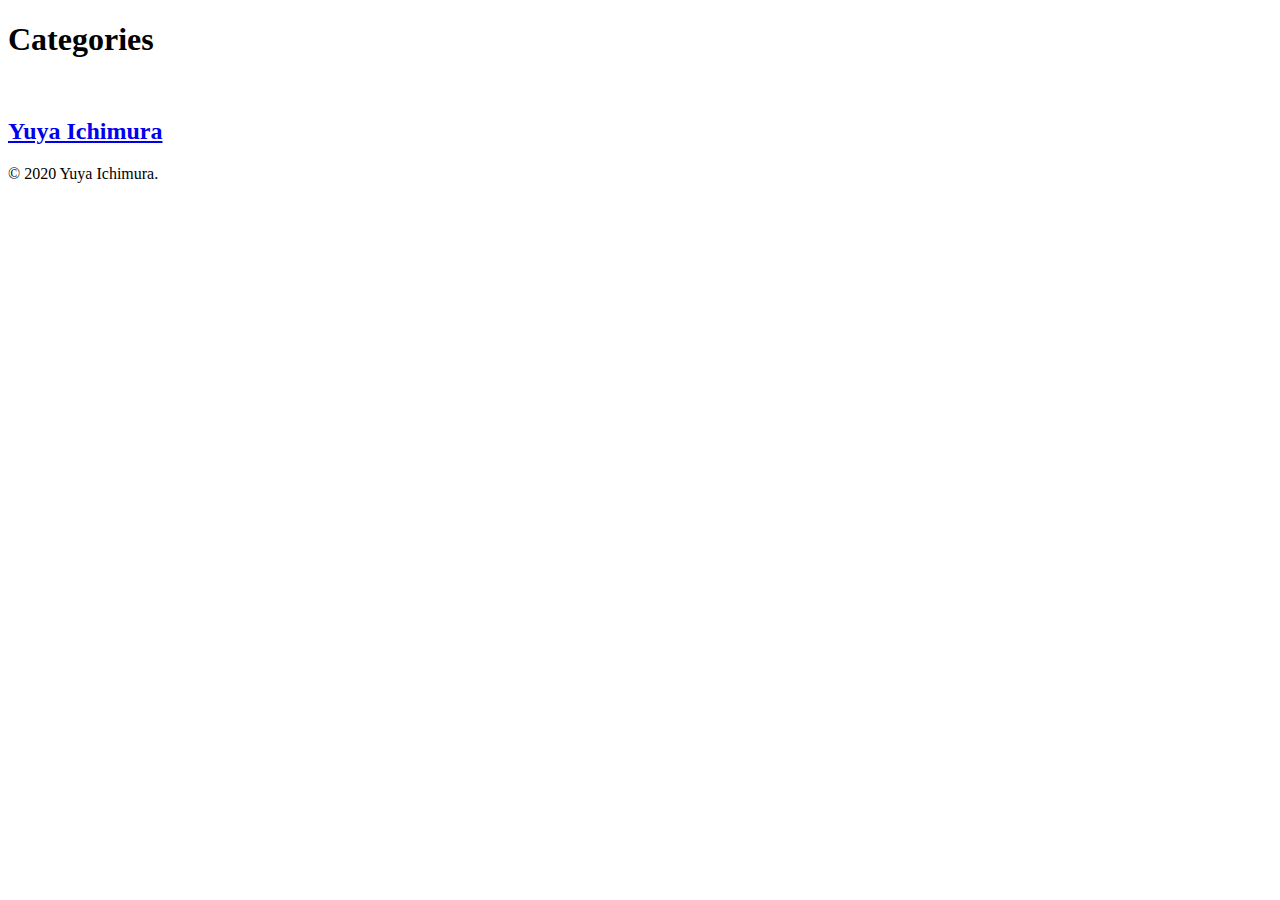
==== public/categories/index.html @ 634f2389 "Initializes basic site" ====
<!DOCTYPE html>
<html>
  <head>
  <title>
      
          Categories - Yuya Ichimura
      
  </title>
  <meta charset="utf-8">
  <meta http-equiv="X-UA-Compatible" content="IE=edge">
  <meta name="viewport" content="width=device-width, initial-scale=1">
  <meta name="author" content="Yuya Ichimura" />
  <link rel="shortcut icon" type="image/x-icon" href="https://yuyaichimura.com/img/favicon.ico">

  
  
  
  
  
  <link rel="stylesheet" href="https://yuyaichimura.com/style.min.6f642c5866835106e8a19b94463576436c99be9e41a8714ab3df3daa95f6bf90.css" integrity="sha256-b2QsWGaDUQbooZuURjV2Q2yZvp5BqHFKs989qpX2v5A=">
  
  
  
  <link rel="stylesheet" href="https://yuyaichimura.com/style-dark.min.0a647fb6c07e04b77b54fa0515d0a683d39ecdb251dba960fe1f966f7ff36fc2.css" media="(prefers-color-scheme: dark)" integrity="sha256-CmR/tsB&#43;BLd7VPoFFdCmg9OezbJR26lg/h&#43;Wb3/zb8I=">
  <link rel="stylesheet" href="https://use.fontawesome.com/releases/v5.8.1/css/all.css" integrity="sha384-50oBUHEmvpQ+1lW4y57PTFmhCaXp0ML5d60M1M7uH2+nqUivzIebhndOJK28anvf" crossorigin="anonymous">

  
  

  <meta property="og:title" content="Categories" />
<meta property="og:description" content="     Dev 
    " />
<meta property="og:type" content="website" />
<meta property="og:url" content="https://yuyaichimura.com/categories/" />

<meta itemprop="name" content="Categories">
<meta itemprop="description" content="     Dev 
    "><meta name="twitter:card" content="summary"/>
<meta name="twitter:image" content="https://yuyaichimura.com//img/yuya.jpg"/>
<meta name="twitter:title" content="Categories"/>
<meta name="twitter:description" content="     Dev 
    "/>

  <!--[if lte IE 9]>
  <script src="https://cdnjs.cloudflare.com/ajax/libs/classlist/1.1.20170427/classList.min.js"></script>
  <![endif]-->

  <!--[if lt IE 9]>
  <script src="https://cdn.jsdelivr.net/npm/html5shiv@3.7.3/dist/html5shiv.min.js"></script>
  <script src="https://cdn.jsdelivr.net/npm/respond.js@1.4.2/dest/respond.min.js"></script>
  <![endif]-->

  </head>

  <body>
    
  <h1>Categories</h1>
  <header>
  
  <div class="avatar">
    <img class="avatarMask" src="https://yuyaichimura.com//img/yuya.jpg" alt="">
    <a href="https://yuyaichimura.com/"><img class="avatar-border" src="https://yuyaichimura.com//img/avatar-border.svg" alt=""></a>
  </div>
  
  <h2><a class="author" href="https://yuyaichimura.com/">Yuya Ichimura</a></h2>
</header>

  
  <div id="tags">
    <ul>
      
    </ul>
  </div>
  <footer>
  <p>
  &copy; 2020 Yuya Ichimura.
  </p>
</footer>


  </body>
</html>
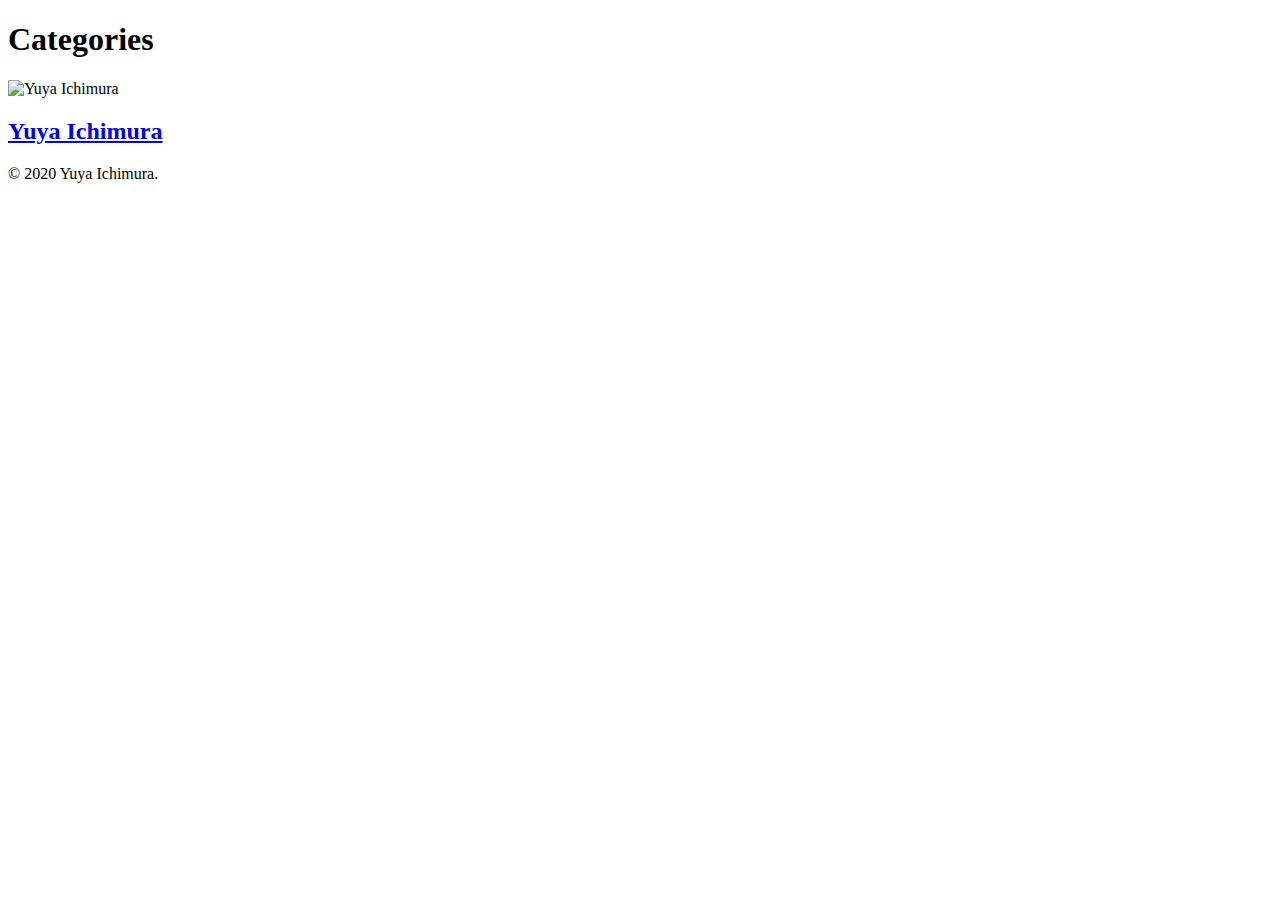
==== commit 2dfbc42a: "Generated files" ====
--- a/public/categories/index.html
+++ b/public/categories/index.html
@@ -28,17 +28,18 @@
   
 
   <meta property="og:title" content="Categories" />
-<meta property="og:description" content="     Dev 
+<meta property="og:description" content="     Dev
     " />
 <meta property="og:type" content="website" />
 <meta property="og:url" content="https://yuyaichimura.com/categories/" />
 
 <meta itemprop="name" content="Categories">
-<meta itemprop="description" content="     Dev 
-    "><meta name="twitter:card" content="summary"/>
+<meta itemprop="description" content="     Dev
+    ">
+<meta name="twitter:card" content="summary"/>
 <meta name="twitter:image" content="https://yuyaichimura.com//img/yuya.jpg"/>
 <meta name="twitter:title" content="Categories"/>
-<meta name="twitter:description" content="     Dev 
+<meta name="twitter:description" content="     Dev
     "/>
 
   <!--[if lte IE 9]>
@@ -58,7 +59,7 @@
   <header>
   
   <div class="avatar">
-    <img class="avatarMask" src="https://yuyaichimura.com//img/yuya.jpg" alt="">
+    <img class="avatarMask" src="https://yuyaichimura.com//img/yuya.jpg" alt="Yuya Ichimura">
     <a href="https://yuyaichimura.com/"><img class="avatar-border" src="https://yuyaichimura.com//img/avatar-border.svg" alt=""></a>
   </div>
   
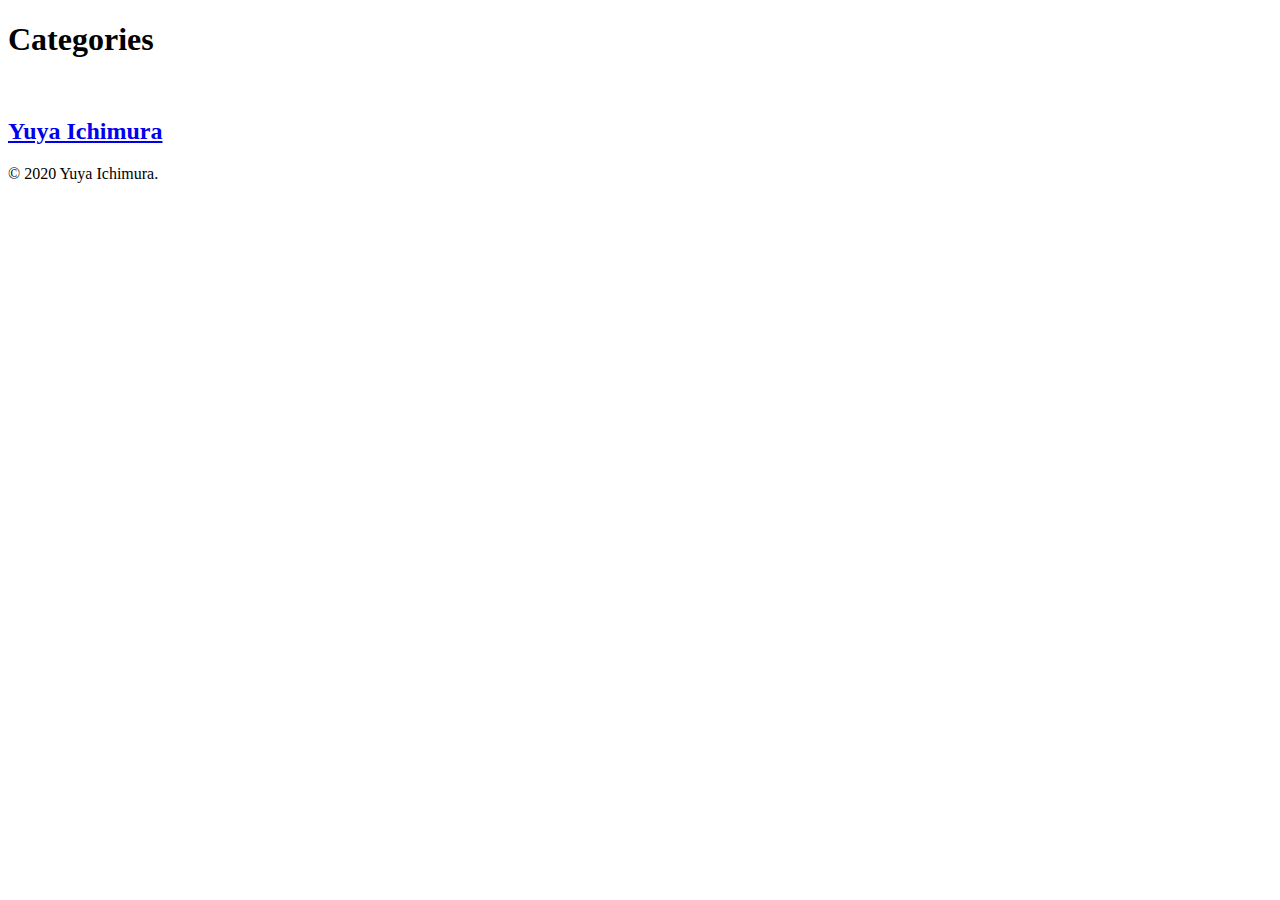
==== commit 5923ac2a: "Updates themes" ====
--- a/public/categories/index.html
+++ b/public/categories/index.html
@@ -10,34 +10,36 @@
   <meta http-equiv="X-UA-Compatible" content="IE=edge">
   <meta name="viewport" content="width=device-width, initial-scale=1">
   <meta name="author" content="Yuya Ichimura" />
-  <link rel="shortcut icon" type="image/x-icon" href="https://yuyaichimura.com/img/favicon.ico">
+  <link rel="shortcut icon" type="image/x-icon" href="http://yuyaichimura.com/img/favicon.ico">
 
   
   
   
   
   
-  <link rel="stylesheet" href="https://yuyaichimura.com/style.min.6f642c5866835106e8a19b94463576436c99be9e41a8714ab3df3daa95f6bf90.css" integrity="sha256-b2QsWGaDUQbooZuURjV2Q2yZvp5BqHFKs989qpX2v5A=">
+  <link rel="stylesheet" href="http://yuyaichimura.com/style.min.6f642c5866835106e8a19b94463576436c99be9e41a8714ab3df3daa95f6bf90.css" integrity="sha256-b2QsWGaDUQbooZuURjV2Q2yZvp5BqHFKs989qpX2v5A=">
   
   
   
-  <link rel="stylesheet" href="https://yuyaichimura.com/style-dark.min.0a647fb6c07e04b77b54fa0515d0a683d39ecdb251dba960fe1f966f7ff36fc2.css" media="(prefers-color-scheme: dark)" integrity="sha256-CmR/tsB&#43;BLd7VPoFFdCmg9OezbJR26lg/h&#43;Wb3/zb8I=">
+  <link rel="stylesheet" href="http://yuyaichimura.com/style-dark.min.0a647fb6c07e04b77b54fa0515d0a683d39ecdb251dba960fe1f966f7ff36fc2.css" media="(prefers-color-scheme: dark)" integrity="sha256-CmR/tsB&#43;BLd7VPoFFdCmg9OezbJR26lg/h&#43;Wb3/zb8I=">
   <link rel="stylesheet" href="https://use.fontawesome.com/releases/v5.8.1/css/all.css" integrity="sha384-50oBUHEmvpQ+1lW4y57PTFmhCaXp0ML5d60M1M7uH2+nqUivzIebhndOJK28anvf" crossorigin="anonymous">
 
   
+  
+  <link rel="stylesheet" href="http://yuyaichimura.com/css/custom.css">
   
 
   <meta property="og:title" content="Categories" />
 <meta property="og:description" content="     Dev
     " />
 <meta property="og:type" content="website" />
-<meta property="og:url" content="https://yuyaichimura.com/categories/" />
+<meta property="og:url" content="http://yuyaichimura.com/categories/" />
 
 <meta itemprop="name" content="Categories">
 <meta itemprop="description" content="     Dev
     ">
 <meta name="twitter:card" content="summary"/>
-<meta name="twitter:image" content="https://yuyaichimura.com//img/yuya.jpg"/>
+<meta name="twitter:image" content="http://yuyaichimura.com/img/avatar.jpg"/>
 <meta name="twitter:title" content="Categories"/>
 <meta name="twitter:description" content="     Dev
     "/>
@@ -59,11 +61,11 @@
   <header>
   
   <div class="avatar">
-    <img class="avatarMask" src="https://yuyaichimura.com//img/yuya.jpg" alt="Yuya Ichimura">
-    <a href="https://yuyaichimura.com/"><img class="avatar-border" src="https://yuyaichimura.com//img/avatar-border.svg" alt=""></a>
+    <img class="avatarMask" src="http://yuyaichimura.com/img/avatar.jpg" alt="">
+    <a href="http://yuyaichimura.com"><img class="avatar-border" src="http://yuyaichimura.com/img/avatar-border.svg" alt=""></a>
   </div>
   
-  <h2><a class="author" href="https://yuyaichimura.com/">Yuya Ichimura</a></h2>
+  <h2><a class="author" href="http://yuyaichimura.com">Yuya Ichimura</a></h2>
 </header>
 
   
